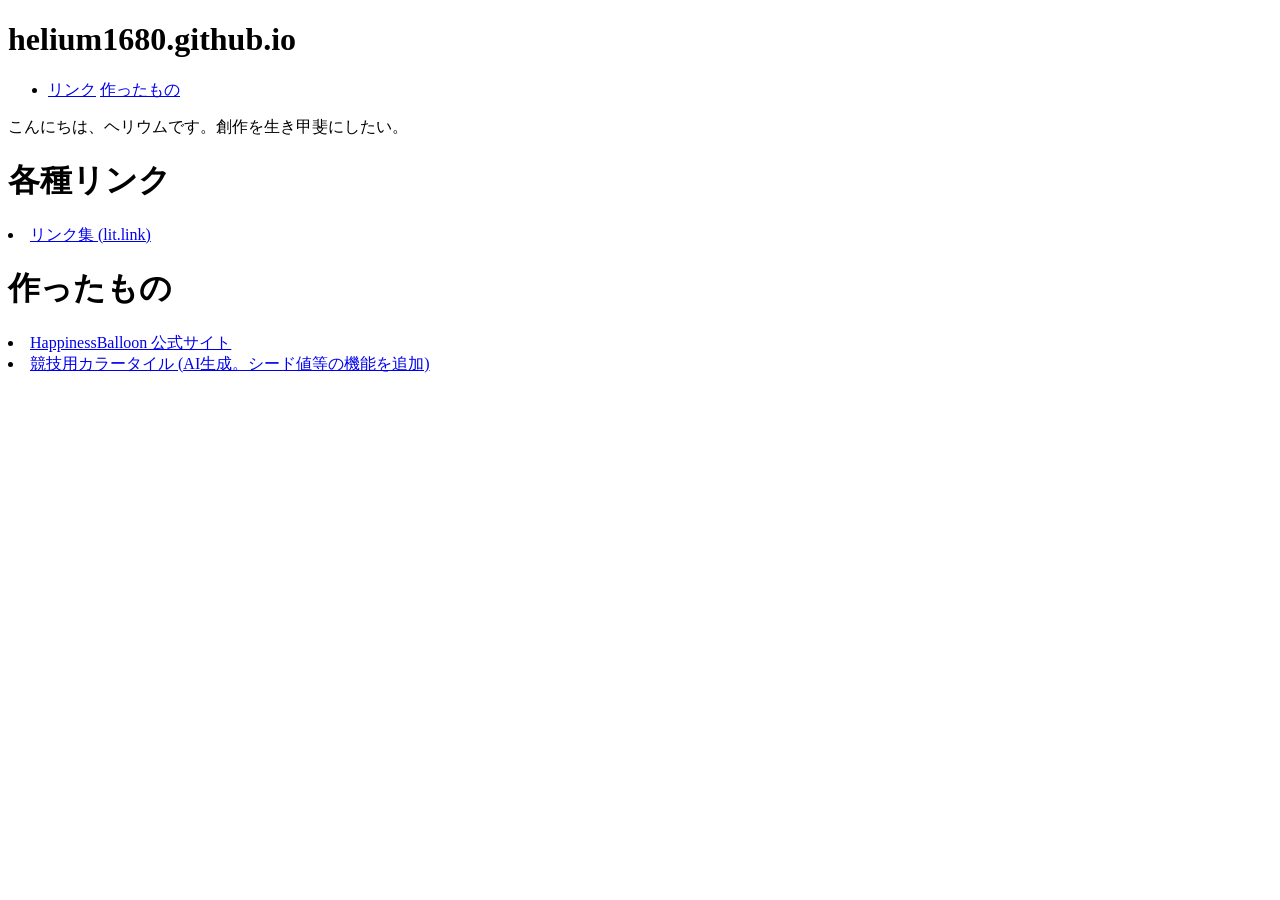
==== index.html @ 80e21576 "Update index.html" ====
<!DOCTYPE html>
<html>
<head>
    <title>helium1680.github.io</title>
    <link rel="stylesheet" type="text/css" href="index.css">
    <link rel="icon" type="image/png" href="image/icon.png">
</head>
<body>
<header>
    <h1>helium1680.github.io</h1>
    <nav class="gnav">
        <ul class="menu">
            <li>
                <a href="#links">リンク</a>
                <a href="#works">作ったもの</a>
            </li>
        </ul>
    </nav>
</header>
<main>
    <p>こんにちは、ヘリウムです。創作を生き甲斐にしたい。</p>
    <h1 class="links">各種リンク</h1>    
    <ui>
            <li class="sns"><a target="_blank" rel=”noopener noreferrer” href="https://lit.link/helium1680">
                リンク集 (lit.link)
            </a></li>
    </ui>
    <h1 class="works">作ったもの</h1>    
    <ui>
        <li><a target="_blank" rel=”noopener noreferrer” href="https://happinessballoon.github.io/">
            HappinessBalloon 公式サイト
        </a></li>
        <li><a target="_blank" rel=”noopener noreferrer” href="https://helium1680.github.io/colortile">
            競技用カラータイル (AI生成。シード値等の機能を追加)
        </a></li>
    </ui>
</main>
</body>
</html>
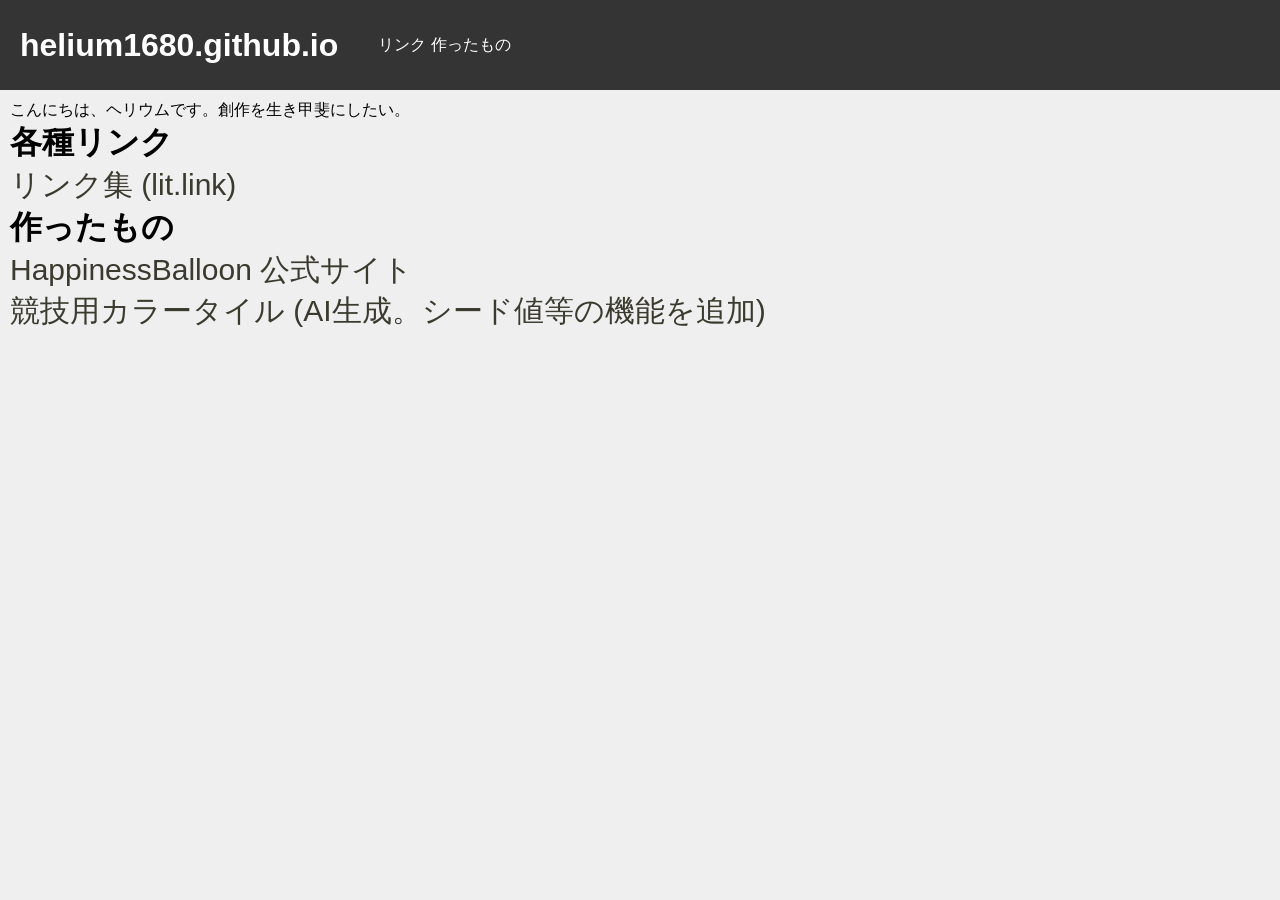
==== commit 7b7a3528: "Refactor list items in index.html Updated list items to use 'list' class for consistency." ====
--- a/index.html
+++ b/index.html
@@ -21,16 +21,16 @@
     <p>こんにちは、ヘリウムです。創作を生き甲斐にしたい。</p>
     <h1 class="links">各種リンク</h1>    
     <ui>
-            <li class="sns"><a target="_blank" rel=”noopener noreferrer” href="https://lit.link/helium1680">
+            <li class="list"><a target="_blank" rel=”noopener noreferrer” href="https://lit.link/helium1680">
                 リンク集 (lit.link)
             </a></li>
     </ui>
     <h1 class="works">作ったもの</h1>    
     <ui>
-        <li><a target="_blank" rel=”noopener noreferrer” href="https://happinessballoon.github.io/">
+        <li class="list"><a target="_blank" rel=”noopener noreferrer” href="https://happinessballoon.github.io/">
             HappinessBalloon 公式サイト
         </a></li>
-        <li><a target="_blank" rel=”noopener noreferrer” href="https://helium1680.github.io/colortile">
+        <li class="list"><a target="_blank" rel=”noopener noreferrer” href="https://helium1680.github.io/colortile">
             競技用カラータイル (AI生成。シード値等の機能を追加)
         </a></li>
     </ui>
@@ -38,3 +38,4 @@
 </body>
 </html>
 
+
--- a/index.css
+++ b/index.css
@@ -0,0 +1,60 @@
+* {
+    margin: 0;
+    font-family: sans-serif;
+}
+
+body {
+    background-color: #efefef;
+}
+
+header {
+    width: 100%; /* 幅いっぱいを指定 */
+    height: 10%; /* 高さを50pxに指定 */
+    color: #ffffff;
+    background: #343434; /* 背景色を指定 */
+    padding: 20px 20px; /* ヘッダーに上下左右それぞれ余白を指定 */
+    box-sizing: border-box; /* padding分を含んで幅を100%にするため */
+    position: fixed; /* ウィンドウを基準に画面に固定 */
+    top: 0; /* 上下の固定位置を上から0pxにする */
+    left: 0; /* 左右の固定位置を左から0pxにする */
+    display: flex; /* 中の要素を横並びにする */
+    align-items: center; /* 中の要素を上下中央に並べる */
+    z-index: 1;
+    border: #000000;
+}
+
+a{
+    text-decoration: none;
+    color: inherit;
+}
+
+header .gnav .menu {
+    display: flex; /* 中の要素を横並びにする */
+    color: #ffffff;
+}
+
+header .gnav .menu li {
+    list-style: none; /* リストの[・]を消す */
+}
+
+header .gnav .menu li + li {
+    margin-left: 40px; /* メニューそれぞれに間隔をあけるため */
+}
+
+main {
+    position: absolute;
+    top: 10%; /* 上下の固定位置を上から0pxにする */
+    margin: 10px;
+    color: #000000;
+}
+
+.list{
+    display: flex;
+    font-size: 30px;
+    color: #3b3a2f;
+}
+
+main .list img{
+    height: 30px;
+
+}
